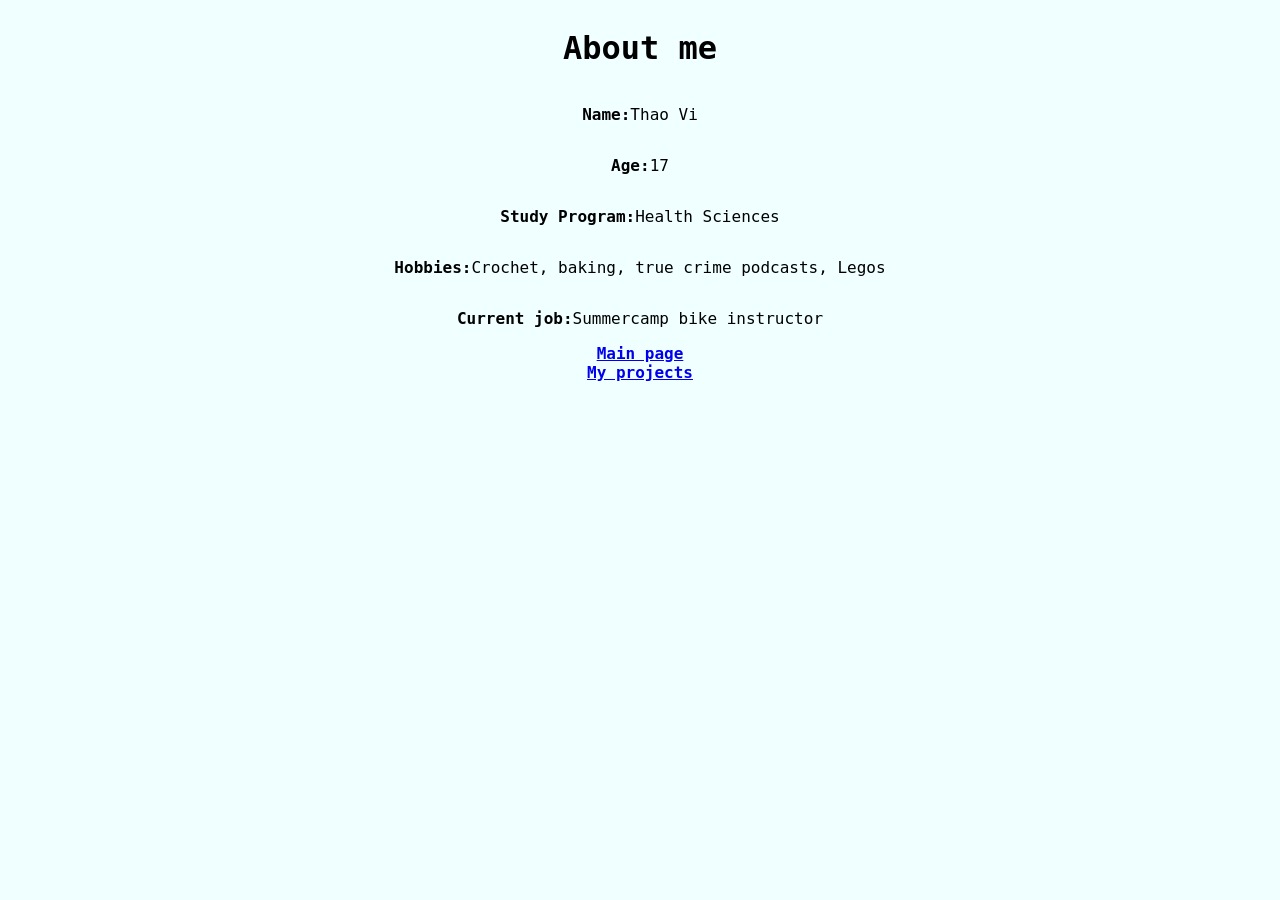
==== about.html @ 28b64512 "Add files via upload" ====
<!DOCTYPE html>
<html> 
    <head>
        <link rel="stylesheet" href="style.css">
        <link rel="icon" type="image/x-icon" href="./icon.jpg">
        <title>About</title>
    </head>
    <body>  
        <h1>About me</h1>
        <p><b>Name:</b>Thao Vi</p>
        <p><b>Age:</b>17</p>
        <p><b>Study Program:</b>Health Sciences</p>
        <p><b>Hobbies:</b>Crochet, baking, true crime podcasts, Legos</p>
        <p><b>Current job:</b>Summercamp bike instructor</p>
        <a href="index.html">Main page</a>
        <a href="projects.html">My projects</a>
    </body>
</html>
---- style.css ----
body {
    font-family: DejaVu Sans Mono, monospace;
    display: flex;
    align-items: center;
    justify-content: center;
    flex-direction: column;
    background-color: azure;
}

img {
    height: 250px
}

a {
    font-weight: bold;
}
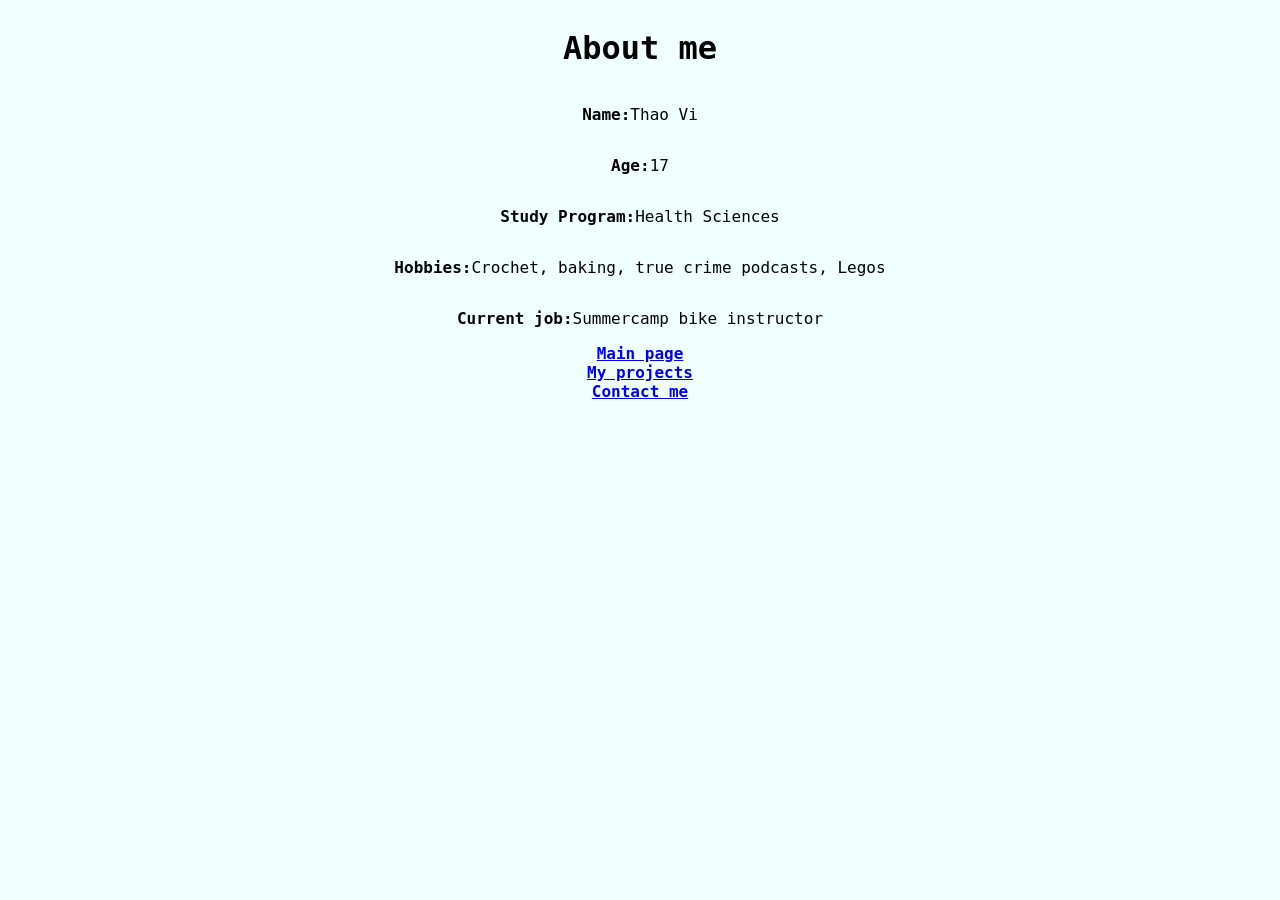
==== commit ccdf1236: "Add contact link to about.html Added a link to the contact page." ====
--- a/about.html
+++ b/about.html
@@ -14,5 +14,6 @@
         <p><b>Current job:</b>Summercamp bike instructor</p>
         <a href="index.html">Main page</a>
         <a href="projects.html">My projects</a>
+        <a href="contact.html">Contact me</a>
     </body>
-</html>+</html>
